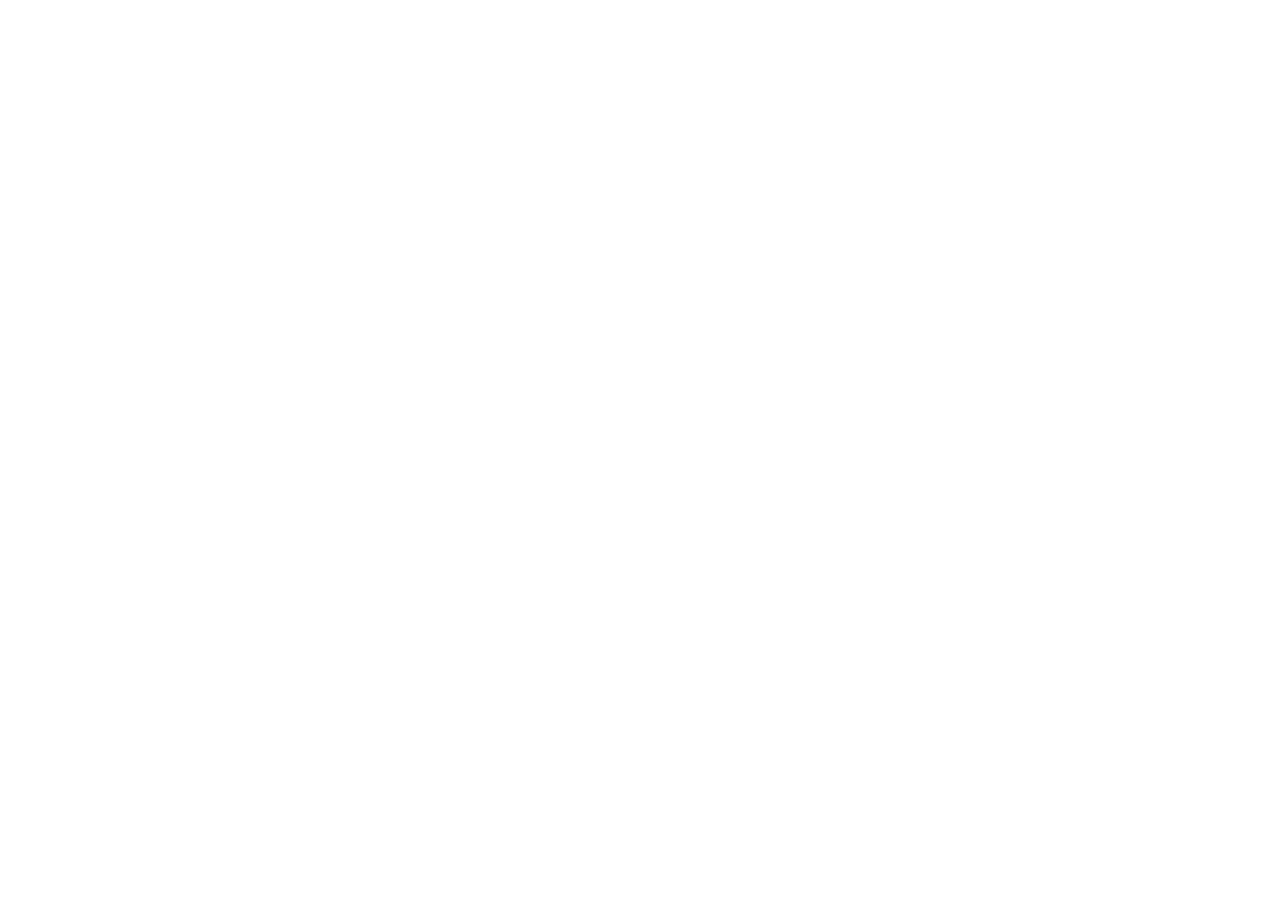
==== index.html @ 00ffca08 "Add files via upload" ====
<!DOCTYPE html>
<html>
<head>
  <meta charset="utf-8">
  <meta name="viewport" content="width=device-width, initial-scale=1.0">

  <!-- PLEASE NO CHANGES BELOW THIS LINE (UNTIL I SAY SO) -->
  <script language="javascript" type="text/javascript" src="libraries/p5.min.js"></script>
  <script language="javascript" type="text/javascript" src="controles.js"></script>
  <script language="javascript" type="text/javascript" src="pantallas.js"></script>
  <script language="javascript" type="text/javascript" src="tp4.js"></script>
  <!-- OK, YOU CAN MAKE CHANGES BELOW THIS LINE AGAIN -->

  <style>
    body {
      padding: 0;
      margin: 0;
    }
  </style>
</head>

<body>
</body>
</html>
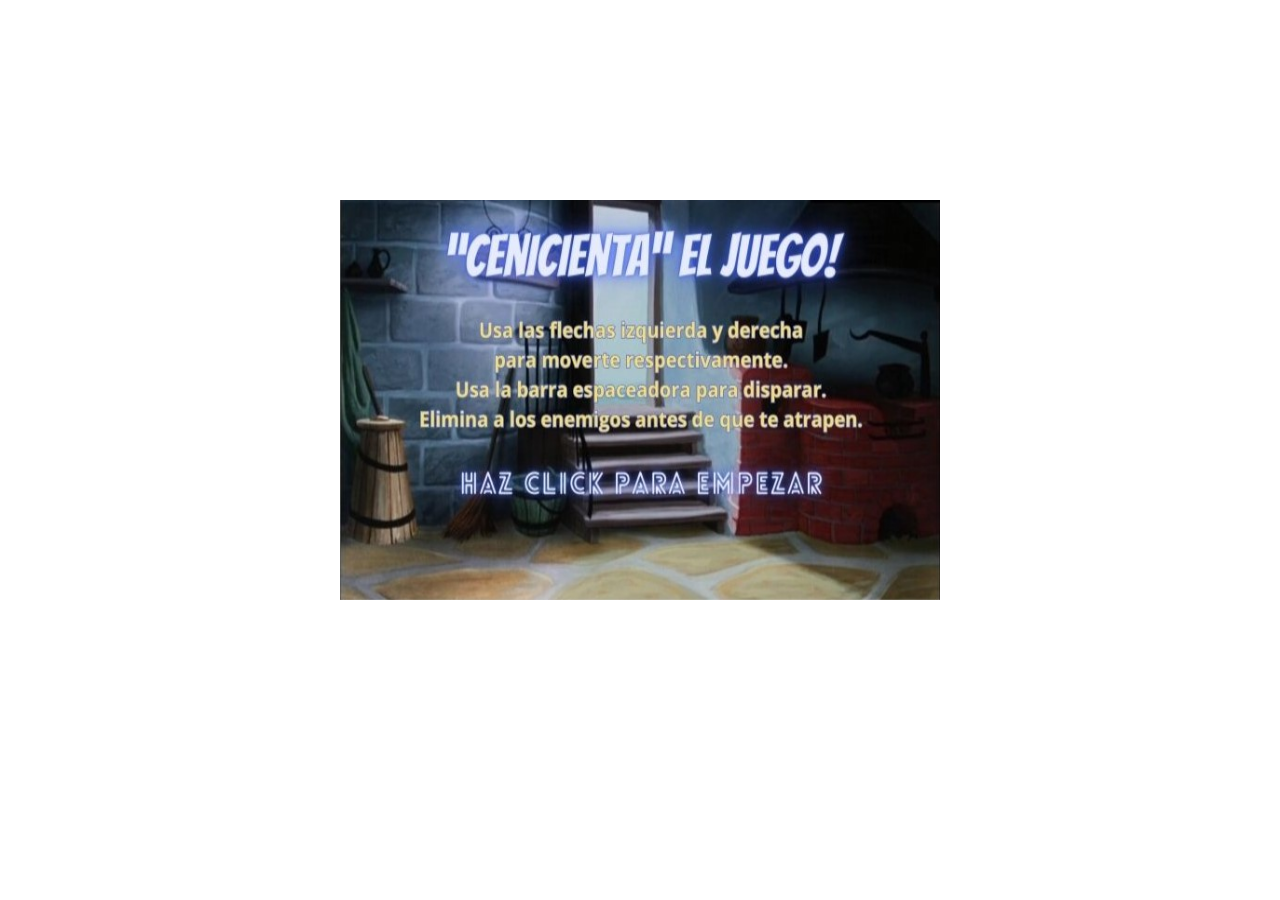
==== commit 82858999: "Add files via upload" ====
--- a/index.html
+++ b/index.html
@@ -6,9 +6,13 @@
 
   <!-- PLEASE NO CHANGES BELOW THIS LINE (UNTIL I SAY SO) -->
   <script language="javascript" type="text/javascript" src="libraries/p5.min.js"></script>
-  <script language="javascript" type="text/javascript" src="controles.js"></script>
-  <script language="javascript" type="text/javascript" src="pantallas.js"></script>
-  <script language="javascript" type="text/javascript" src="tp4.js"></script>
+  <script language="javascript" type="text/javascript" src="bala.js"></script>
+  <script language="javascript" type="text/javascript" src="carroaje.js"></script>
+  <script language="javascript" type="text/javascript" src="enemigo.js"></script>
+  <script language="javascript" type="text/javascript" src="juego.js"></script>
+  <script language="javascript" type="text/javascript" src="pantalla.js"></script>
+  <script language="javascript" type="text/javascript" src="personaje.js"></script>
+  <script language="javascript" type="text/javascript" src="tp5.js"></script>
   <!-- OK, YOU CAN MAKE CHANGES BELOW THIS LINE AGAIN -->
 
   <style>
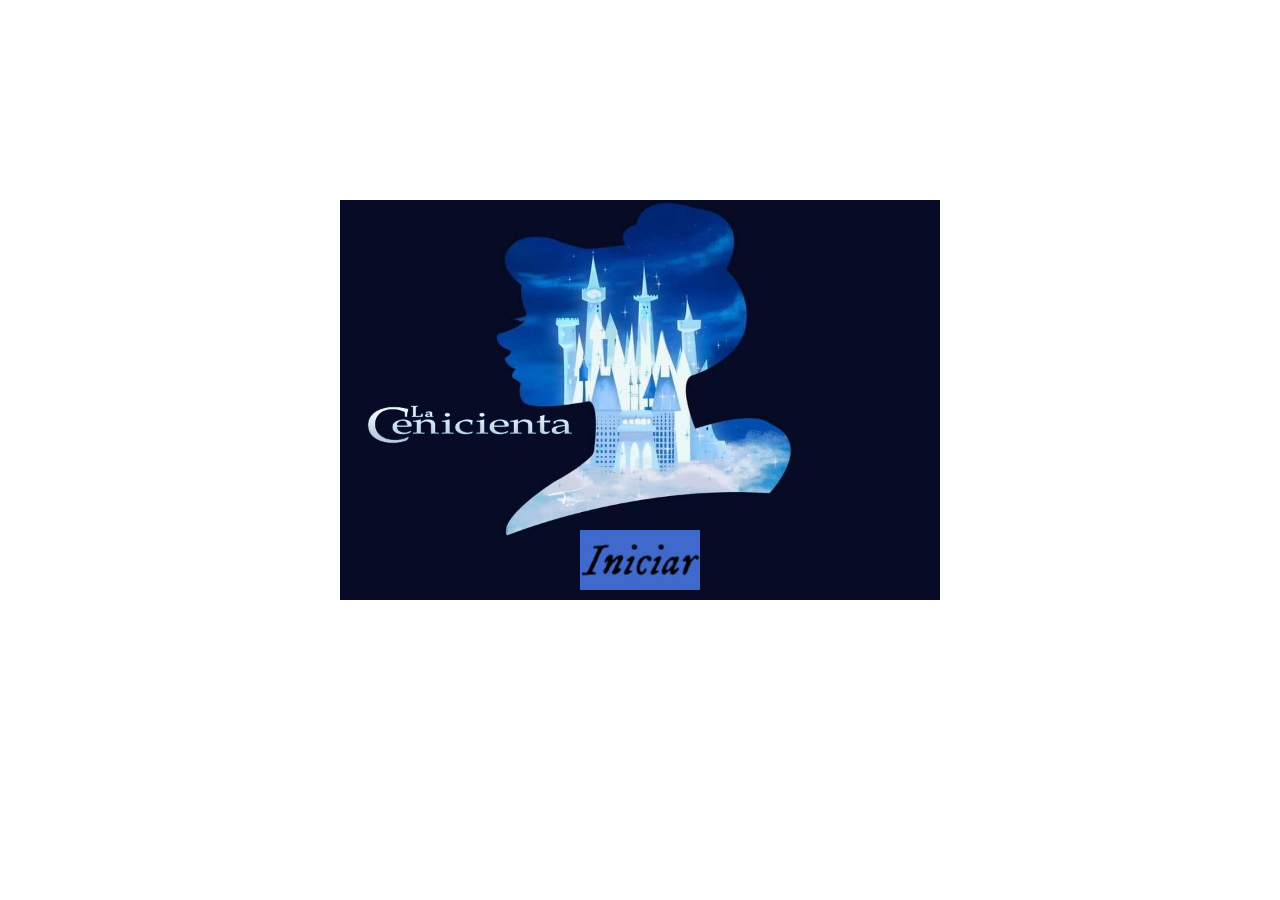
==== commit 02e77cb1: "Add files via upload" ====
--- a/index.html
+++ b/index.html
@@ -1,28 +1,34 @@
 <!DOCTYPE html>
-<html>
-<head>
+  <html>
+  <head>
   <meta charset="utf-8">
   <meta name="viewport" content="width=device-width, initial-scale=1.0">
 
   <!-- PLEASE NO CHANGES BELOW THIS LINE (UNTIL I SAY SO) -->
   <script language="javascript" type="text/javascript" src="libraries/p5.min.js"></script>
-  <script language="javascript" type="text/javascript" src="bala.js"></script>
-  <script language="javascript" type="text/javascript" src="carroaje.js"></script>
-  <script language="javascript" type="text/javascript" src="enemigo.js"></script>
-  <script language="javascript" type="text/javascript" src="juego.js"></script>
-  <script language="javascript" type="text/javascript" src="pantalla.js"></script>
-  <script language="javascript" type="text/javascript" src="personaje.js"></script>
-  <script language="javascript" type="text/javascript" src="tp5.js"></script>
+  <script language="javascript" type="text/javascript" src="AventuraGrafica.js"></script>
+  <script language="javascript" type="text/javascript" src="Bala.js"></script>
+  <script language="javascript" type="text/javascript" src="Boton.js"></script>
+  <script language="javascript" type="text/javascript" src="Cobertura.js"></script>
+  <script language="javascript" type="text/javascript" src="Enemigo.js"></script>
+  <script language="javascript" type="text/javascript" src="Juego.js"></script>
+  <script language="javascript" type="text/javascript" src="PantallaDosBotones.js"></script>
+  <script language="javascript" type="text/javascript" src="PantallaUnBoton.js"></script>
+  <script language="javascript" type="text/javascript" src="Personaje.js"></script>
+  <script language="javascript" type="text/javascript" src="Texto.js"></script>
+  <script language="javascript" type="text/javascript" src="Aventura.js"></script>
   <!-- OK, YOU CAN MAKE CHANGES BELOW THIS LINE AGAIN -->
 
   <style>
-    body {
-      padding: 0;
-      margin: 0;
-    }
-  </style>
-</head>
+  body {
+padding:
+  0;
+margin:
+  0;
+}
+</style>
+  </head>
 
-<body>
-</body>
-</html>
+  <body>
+  </body>
+  </html>
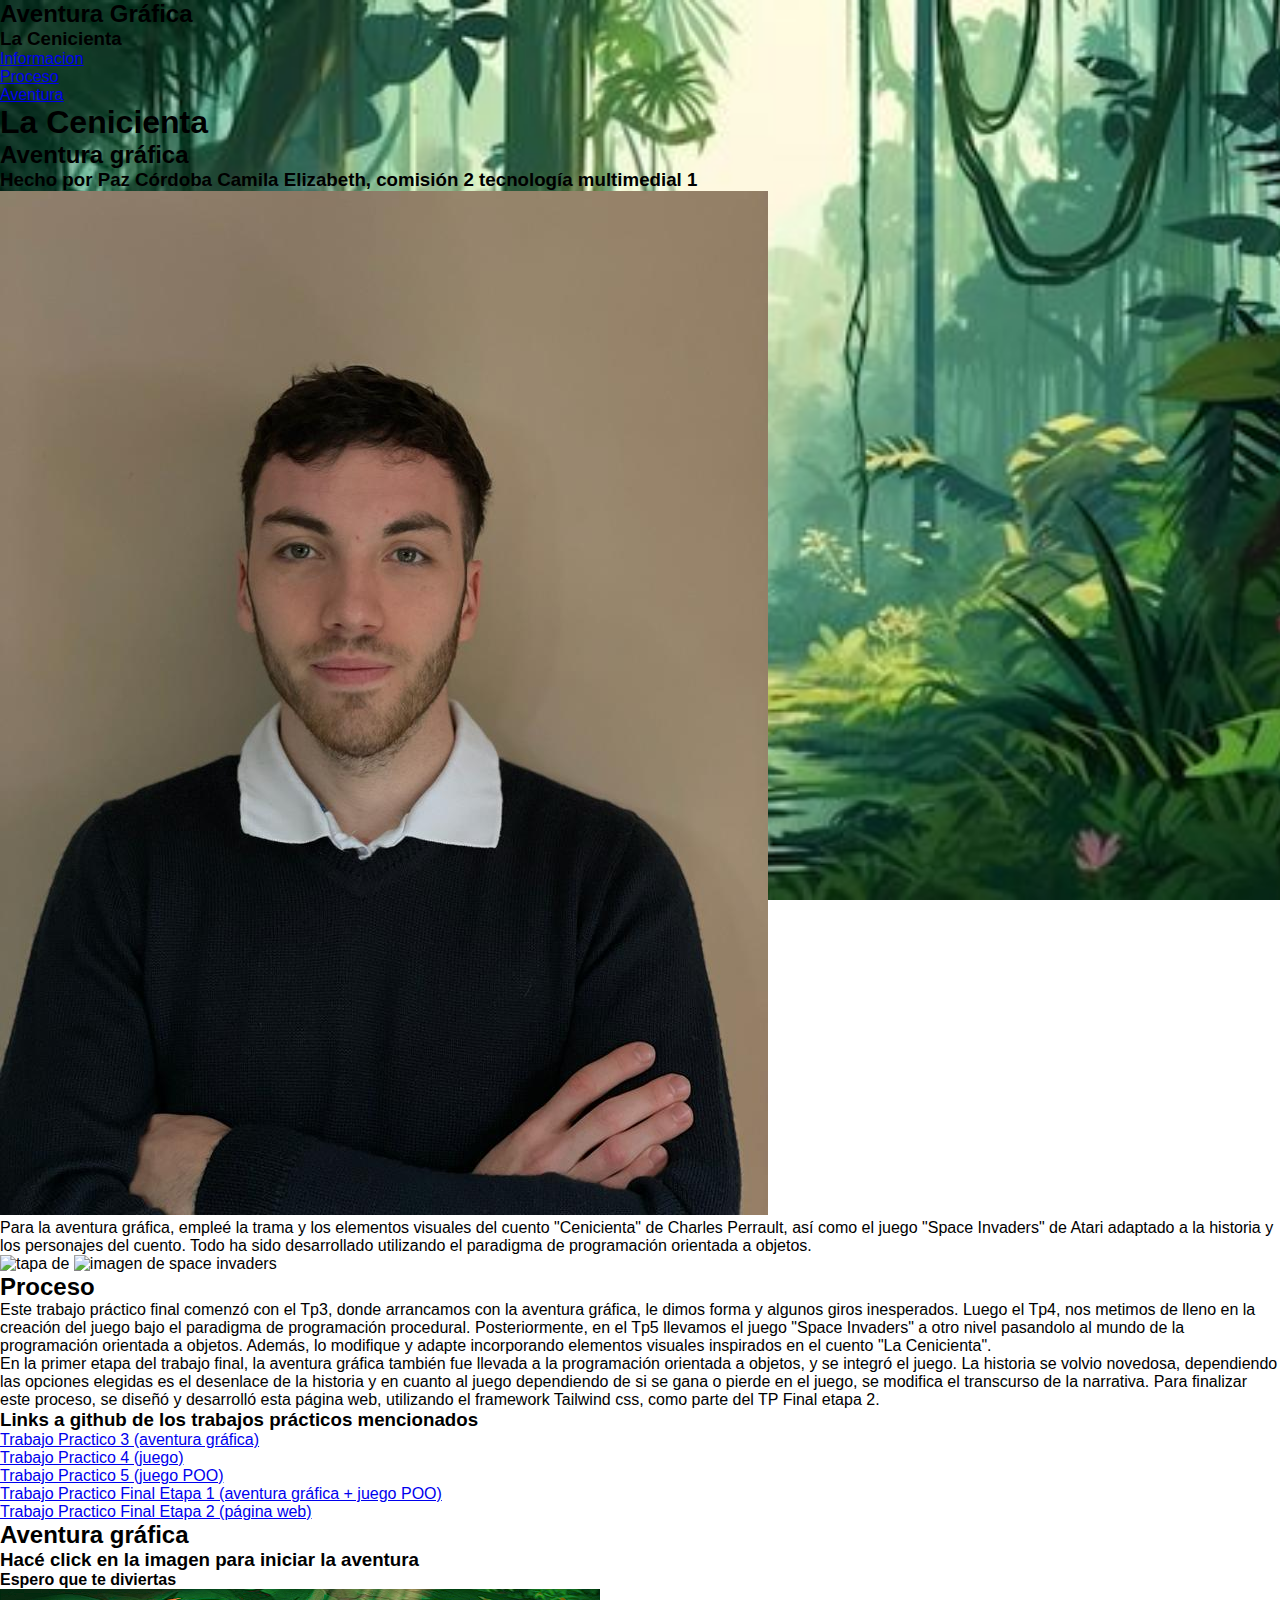
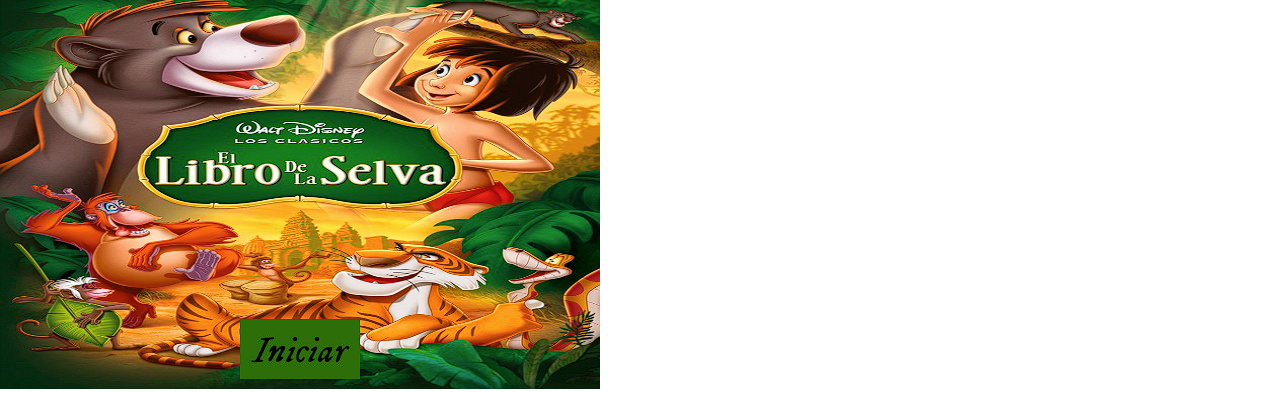
==== commit 08949fce: "Add files via upload" ====
--- a/index.html
+++ b/index.html
@@ -1,34 +1,172 @@
 <!DOCTYPE html>
-  <html>
-  <head>
-  <meta charset="utf-8">
-  <meta name="viewport" content="width=device-width, initial-scale=1.0">
+<html lang="en">
+<head>
+    <meta charset="UTF-8">
+    <meta name="viewport" content="width=device-width, initial-scale=1.0">
+    <script src="https://cdn.tailwindcss.com"></script>
+    <link rel="stylesheet" href="style.css">
+    <title>La Cenicienta</title>
+</head>
+<body>
+    <header>
+      <header
+      class="w-screen h-14 py-2 fixed bg-blue-800 flex justify-between items-center px-2 z-10"
+    >
+      <div class="w-1/3">
+        <h2 class="md:text-2xl text-white">Aventura Gráfica</h2>
+        <h3 class="text-2xl text-white">La Cenicienta</h3>
+      </div>
+      <nav class="w-2/3">
+        <ul class="flex justify-around">
+          <li>
+            <a href="#info" class="md:text-2xl hover:font-bold hover:text-white"
+              >Informacion</a
+            >
+          </li>
+          <li>
+            <a
+              href="#proceso"
+              class="md:text-2xl hover:font-bold hover:text-white"
+              >Proceso</a
+            >
+          </li>
+          <li>
+            <a
+              href="#aventura"
+              class="md:text-2xl hover:font-bold hover:text-white"
+              >Aventura</a
+            >
+          </li>
+        </ul>
+      </nav>
+    </header>
+    <section
+      id="info"
+      class="h-fit w-[70%] mx-auto pt-20 bg-[#ffffff3b] shadow-[0_4px_30px_rgba(0,0,0,0.3)] backdrop-blur-[4.8px]"
+    >
+      <div class="text-center py-2">
+        <h1 class="text-2xl md:text-7xl">La Cenicienta</h1>
+        <h2 class="text-xl md:text-5xl">Aventura gráfica</h2>
+        <div class="py-6">
+          <h3 class="text-2xl">
+            Hecho por Paz Córdoba Camila Elizabeth, comisión 2 tecnología multimedial 1
+          </h3>
+          <img
+            class="w-[200px] mx-auto rounded-md py-4"
+            src="./assets/foto.jpg"
+            alt=""
+          />
+        </div>
 
-  <!-- PLEASE NO CHANGES BELOW THIS LINE (UNTIL I SAY SO) -->
-  <script language="javascript" type="text/javascript" src="libraries/p5.min.js"></script>
-  <script language="javascript" type="text/javascript" src="AventuraGrafica.js"></script>
-  <script language="javascript" type="text/javascript" src="Bala.js"></script>
-  <script language="javascript" type="text/javascript" src="Boton.js"></script>
-  <script language="javascript" type="text/javascript" src="Cobertura.js"></script>
-  <script language="javascript" type="text/javascript" src="Enemigo.js"></script>
-  <script language="javascript" type="text/javascript" src="Juego.js"></script>
-  <script language="javascript" type="text/javascript" src="PantallaDosBotones.js"></script>
-  <script language="javascript" type="text/javascript" src="PantallaUnBoton.js"></script>
-  <script language="javascript" type="text/javascript" src="Personaje.js"></script>
-  <script language="javascript" type="text/javascript" src="Texto.js"></script>
-  <script language="javascript" type="text/javascript" src="Aventura.js"></script>
-  <!-- OK, YOU CAN MAKE CHANGES BELOW THIS LINE AGAIN -->
+        <p class="px-20 pt-4 text-xl">
+          Para la aventura gráfica, empleé la trama y los elementos visuales del
+          cuento "Cenicienta" de Charles Perrault, así como el juego
+          "Space Invaders" de Atari adaptado a la historia y los personajes del
+          cuento. Todo ha sido desarrollado utilizando el paradigma de
+           programación orientada a objetos.
+        </p>
+        <div class="flex justify-center gap-4 pt-8">
+          <img class="w-30 md:w-[300px]"
+          src="https://i.pinimg.com/564x/d3/6f/a0/d36fa0efa8a2817bc8e23ad632122148.jpg"
+          alt="tapa de "Cenicienta"">
+        
+          <img
+            class="w-30 md:w-[300px]"
+            src="https://i.pinimg.com/564x/33/ee/18/33ee183952363a379e3f4ed51dc04f49.jpg"
+            alt="imagen de space invaders"
+            />
+        </div>
+      </div>
+    </section>
 
-  <style>
-  body {
-padding:
-  0;
-margin:
-  0;
-}
-</style>
-  </head>
+    <section
+    id="proceso"
+    class="h-fit w-[70%] mx-auto py-20 bg-[#ffffff3b] shadow-[0_4px_30px_rgba(0,0,0,0.3)] backdrop-blur-[4.8px]"
+  >
+    <h2 class="text-center text-5xl">Proceso</h2>
+    <p class="text-2xl px-24 pt-4">
+      Este trabajo práctico final comenzó con el Tp3, donde arrancamos con la 
+      aventura gráfica, le dimos forma y algunos giros inesperados. Luego
+      el Tp4, nos metimos de lleno en la creación del juego bajo el paradigma
+      de programación procedural. Posteriormente, en el Tp5 llevamos el juego
+      "Space Invaders" a otro nivel pasandolo al mundo de la programación 
+      orientada a objetos. Además, lo modifique y adapte incorporando elementos 
+      visuales inspirados en el cuento "La Cenicienta".
+    </p>
+    <p class="text-2xl px-24 pt-4">
+      En la primer etapa del trabajo final, la aventura gráfica también fue
+      llevada a la programación orientada a objetos, y se integró el juego. La
+      historia se volvio novedosa, dependiendo las opciones elegidas es el 
+      desenlace de la historia y en cuanto al juego dependiendo de si se gana 
+      o pierde en el juego, se modifica el transcurso de la narrativa. Para 
+      finalizar este proceso, se diseñó y desarrolló esta página web, 
+      utilizando el framework Tailwind css, como parte del TP Final etapa 2.
+    </p>
+    <div class="pt-10 text-center">
+      <h3 class="text-3xl">
+        Links a github de los trabajos prácticos mencionados
+      </h3>
+      <ul class="pt-4">
+        <li>
+          <a
+            class="text-xl hover:font-bold"
+            href="https://github.com/camilapazcordoba/tecnomultimedia/tree/tp3"
+            target="_blank"
+            >Trabajo Practico 3 (aventura gráfica)</a
+          >
+        </li>
+        <li>
+          <a
+            class="text-xl hover:font-bold"
+            href="https://github.com/camilapazcordoba/tecnomultimedia/tree/tp4"
+            target="_blank"
+            >Trabajo Practico 4 (juego)</a
+          >
+        </li>
+        <li>
+          <a
+            class="text-xl hover:font-bold"
+            href="https://github.com/camilapazcordoba/tecnomultimedia/tree/tp5"
+            target="_blank"
+            >Trabajo Practico 5 (juego POO)</a
+          >
+        </li>
+        <li>
+          <a
+            class="text-xl hover:font-bold"
+            href="https://github.com/camilapazcordoba/tecnomultimedia/tree/tpfinal"
+            target="_blank"
+            >Trabajo Practico Final Etapa 1 (aventura gráfica + juego POO)</a
+          >
+        </li>
+        <li>
+          <a
+            class="text-xl hover:font-bold"
+            href="https://github.com/camilapazcordoba/tecnomultimedia/tree/TPFinalTecnologiasWebEtapa2"
+            target="_blank"
+            >Trabajo Practico Final Etapa 2 (página web)</a
+          >
+        </li>
+      </ul>
+    </div>
+  </section>
 
-  <body>
-  </body>
-  </html>
+  <section
+    id="aventura"
+    class="h-fit w-[70%] mx-auto py-20 bg-[#ffffff3b] shadow-[0_4px_30px_rgba(0,0,0,0.3)] backdrop-blur-[4.8px]"
+  >
+    <h2 class="text-center text-5xl">Aventura gráfica</h2>
+    <h3 class="text-center text-3xl pt-4">
+      Hacé click en la imagen para iniciar la aventura
+    </h3>
+    <h4 class="text-center text-2xl pb-4">Espero que te diviertas</h4>
+    <a href="tpFinal/index.html" target="_blank">
+      <img
+        src="./assets/aventura.png"
+        alt="aventura gráfica"
+        class="mx-auto"
+      />
+    </a>
+  </section>
+</body>
+</html>--- a/style.css
+++ b/style.css
@@ -0,0 +1,15 @@
+@import url('https://fonts.googleapis.com/css2?family=IM+Fell+DW+Pica:ital@0;1&display=swap');
+* {
+    margin: 0;
+    padding: 0;
+    box-sizing: border-box;
+    font-family:'Gill Sans', 'Gill Sans MT', Calibri, 'Trebuchet MS', sans-serif
+  }
+
+
+body{
+  background-image: url(./assets/imgFondo.jpg);
+  background-repeat: no-repeat;
+  background-attachment: fixed;
+  background-size: cover;
+}